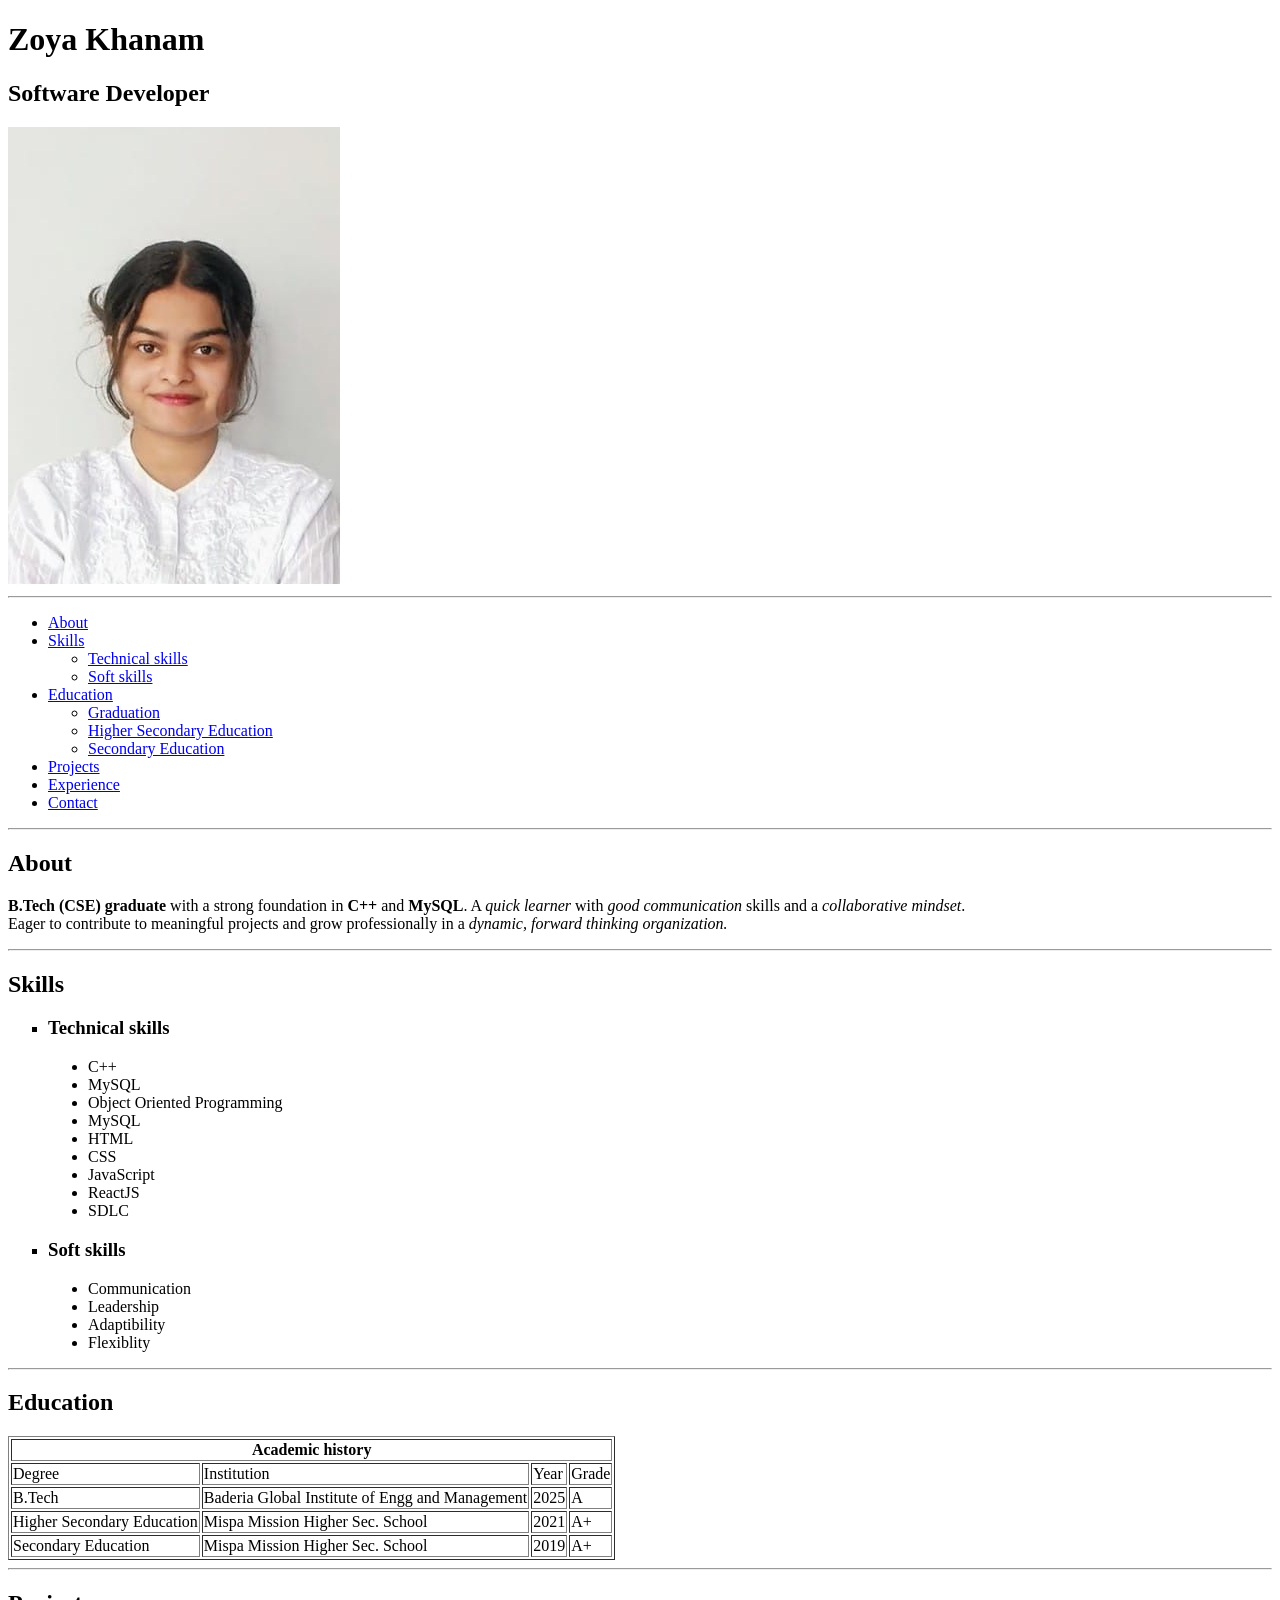
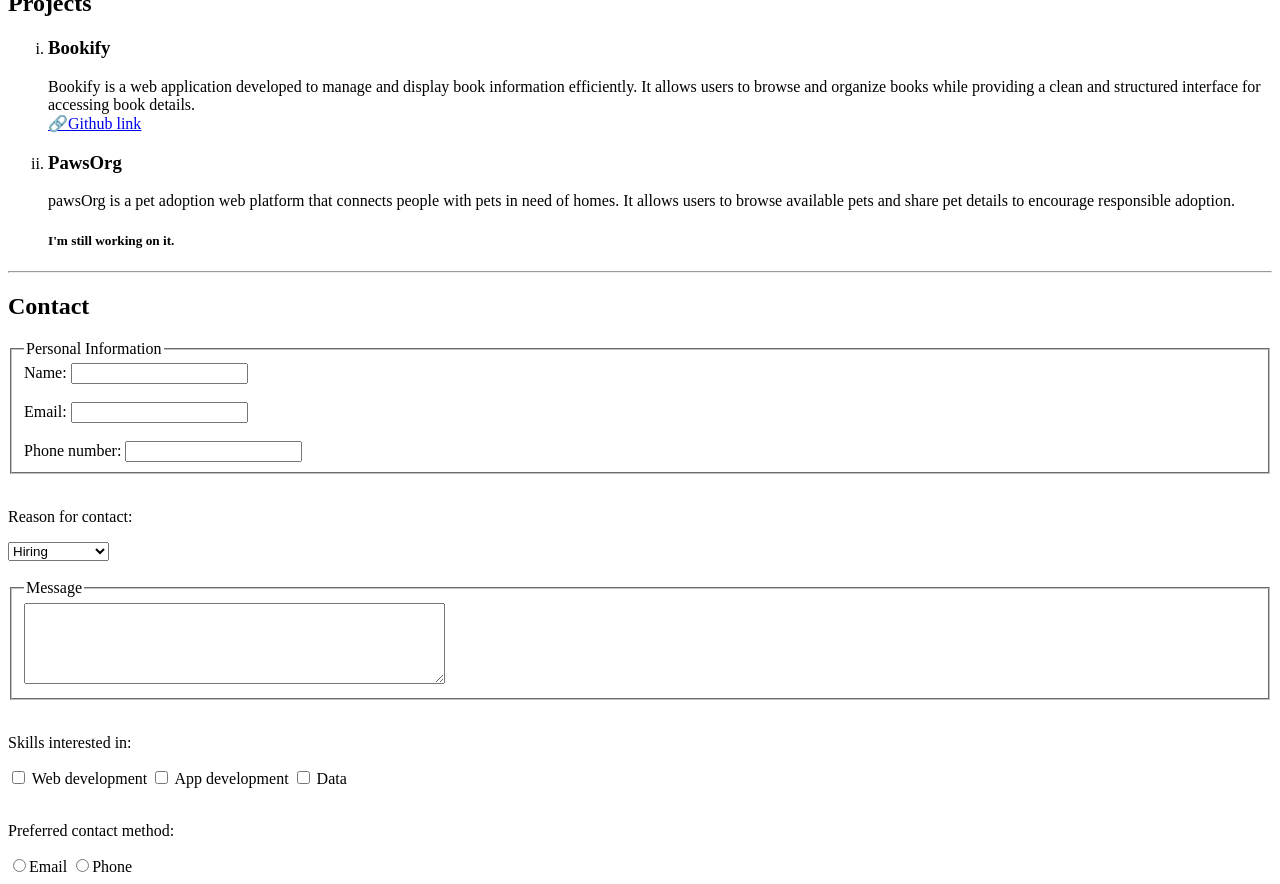
==== index.html @ a4b8ee83 "refactor: replace dl/dd to article in project section" ====
<!doctype html>
<html lang="en">
  <head>
    <meta charset="UTF-8" />
    <meta name="viewport" content="width=device-width, initial-scale=1.0" />
    <title>Portfolio</title>
  </head>
  <body>
    <!-- Header section -->
    <header>
      <h1>Zoya Khanam</h1>
      <h2>Software Developer</h2>
      <img src="ZoyaKhanam_11052003.jpg" alt="candidate-profile-picture" />
    </header>
    <hr />
    <!-- Navigation section -->
    <nav>
      <ul>
        <li><a href="#about">About</a></li>
        <li>
          <a href="#skills">Skills</a>
          <ul>
            <li><a href="#technical-skills">Technical skills</a></li>
            <li><a href="#soft-skills">Soft skills</a></li>
          </ul>
        </li>
        <li>
          <a href="#education">Education</a>
          <ul>
            <li><a href="#graduation">Graduation</a></li>
            <li>
              <a href="#higher-secondary-education"
                >Higher Secondary Education</a
              >
            </li>
            <li><a href="#secondary-education">Secondary Education</a></li>
          </ul>
        </li>
        <li><a href="#projects">Projects</a></li>
        <li><a href="#experience">Experience</a></li>
        <li><a href="#contact">Contact</a></li>
      </ul>
    </nav>

    <hr />
    <!-- About section -->
    <section id="about">
      <h2>About</h2>
      <p>
        <strong>B.Tech (CSE) graduate</strong> with a strong foundation in
        <strong>C++</strong> and <strong>MySQL</strong>. A
        <em>quick learner</em> with <em>good communication</em> skills and a
        <em>collaborative mindset</em>.<br />
        Eager to contribute to meaningful projects and grow professionally in a
        <em>dynamic, forward thinking organization.</em>
      </p>
    </section>
    <hr />
    <!-- skills section -->
    <section id="skills">
      <h2>Skills</h2>
      <ul>
        <li type="square">
          <h3 id="technical-skills">Technical skills</h3>
          <ul>
            <li type="disc">C++</li>
            <li type="disc">MySQL</li>
            <li type="disc">Object Oriented Programming</li>
            <li type="disc">MySQL</li>
            <li type="disc">HTML</li>
            <li type="disc">CSS</li>
            <li type="disc">JavaScript</li>
            <li type="disc">ReactJS</li>
            <li type="disc">SDLC</li>
          </ul>
        </li>
        <li type="square">
          <h3 id="soft-skills">Soft skills</h3>
          <ul>
            <li type="disc">Communication</li>
            <li type="disc">Leadership</li>
            <li type="disc">Adaptibility</li>
            <li type="disc">Flexiblity</li>
          </ul>
        </li>
      </ul>
    </section>
    <hr />
    <!-- Education section -->
     <h2>Education</h2>
    <section id="education">
      <table border="1">
        <th colspan="4">Academic history</th>
        <tr>
          <td>Degree</td>
          <td>Institution</td>
          <td>Year</td>
          <td>Grade</td>
        </tr>
        <tr>
          <td id="graduation">B.Tech</td>
          <td>Baderia Global Institute of Engg and Management</td>
          <td>2025</td>
          <td>A</td>
        </tr>
        <tr>
          <td id="higher-secondary-education">Higher Secondary Education</td>
          <td>Mispa Mission Higher Sec. School</td>
          <td>2021</td>
          <td>A+</td>
        </tr>
        <tr>
          <td id="secondary-education">Secondary Education</td>
          <td>Mispa Mission Higher Sec. School</td>
          <td>2019</td>
          <td>A+</td>
        </tr>
      </table>
    </section>
    <hr />
    <!-- Project section -->
    <section id="project">
      <h2>Projects</h2>
      <ol>
        <li type="i">
          <article>
            <h3>Bookify</h3>
            <p>
              Bookify is a web application developed to manage and display book
              information efficiently. It allows users to browse and organize
              books while providing a clean and structured interface for
              accessing book details.<br />
              <a
                href="https://github.com/naptune-cat/bookify-react-firebase/tree/main/src"
                target="_blank"
                >🔗Github link</a
              >
            </p>
          </article>
        </li>
        <li type="i">
          <article>
            <h3>PawsOrg</h3>
            <p>
              pawsOrg is a pet adoption web platform that connects people with
              pets in need of homes. It allows users to browse available pets
              and share pet details to encourage responsible adoption.<br />
              <h5>I'm still working on it.</h5>
            </p>
          </article>
        </li>
      </ol>
    </section>
    <hr />
    <!-- Contact section -->
    <section id="contact">
      <h2>Contact</h2>
      <form>
        <fieldset>
          <legend>Personal Information</legend>
          <label for="name">Name:</label>
          <input type="text" id="name" />
          <br /><br />
          <label for="email">Email:</label>
          <input type="email" id="email" />
          <br />
          <br />
          <label for="phone">Phone number:</label>
          <input type="tel" id="phone" minlength="10" maxlength="10" />
        </fieldset>
        <br />
        <p>Reason for contact:</p>
        <select id="reason-for-contact">
          <option>Hiring</option>
          <option>Collaboration</option>
          <option>Query</option>
          <option>Project</option>
        </select>
        <br />
        <br />
        <fieldset>
          <legend>Message</legend>
          <textarea id="message" rows="5" cols="50"></textarea>
        </fieldset>
        <br />
        <p>Skills interested in:</p>
        <input type="checkbox" value="Web-development" /> Web development
        <input type="checkbox" value="App-development" /> App development
        <input value="data" type="checkbox" /> Data
        <br />
        <br />
        <p id="prefered-contact-method">Preferred contact method:</p>
        <input name="contact-method" type="radio" />Email
        <input name="contact-method" type="radio" />Phone
      </form>
    </section>
  </body>
</html>
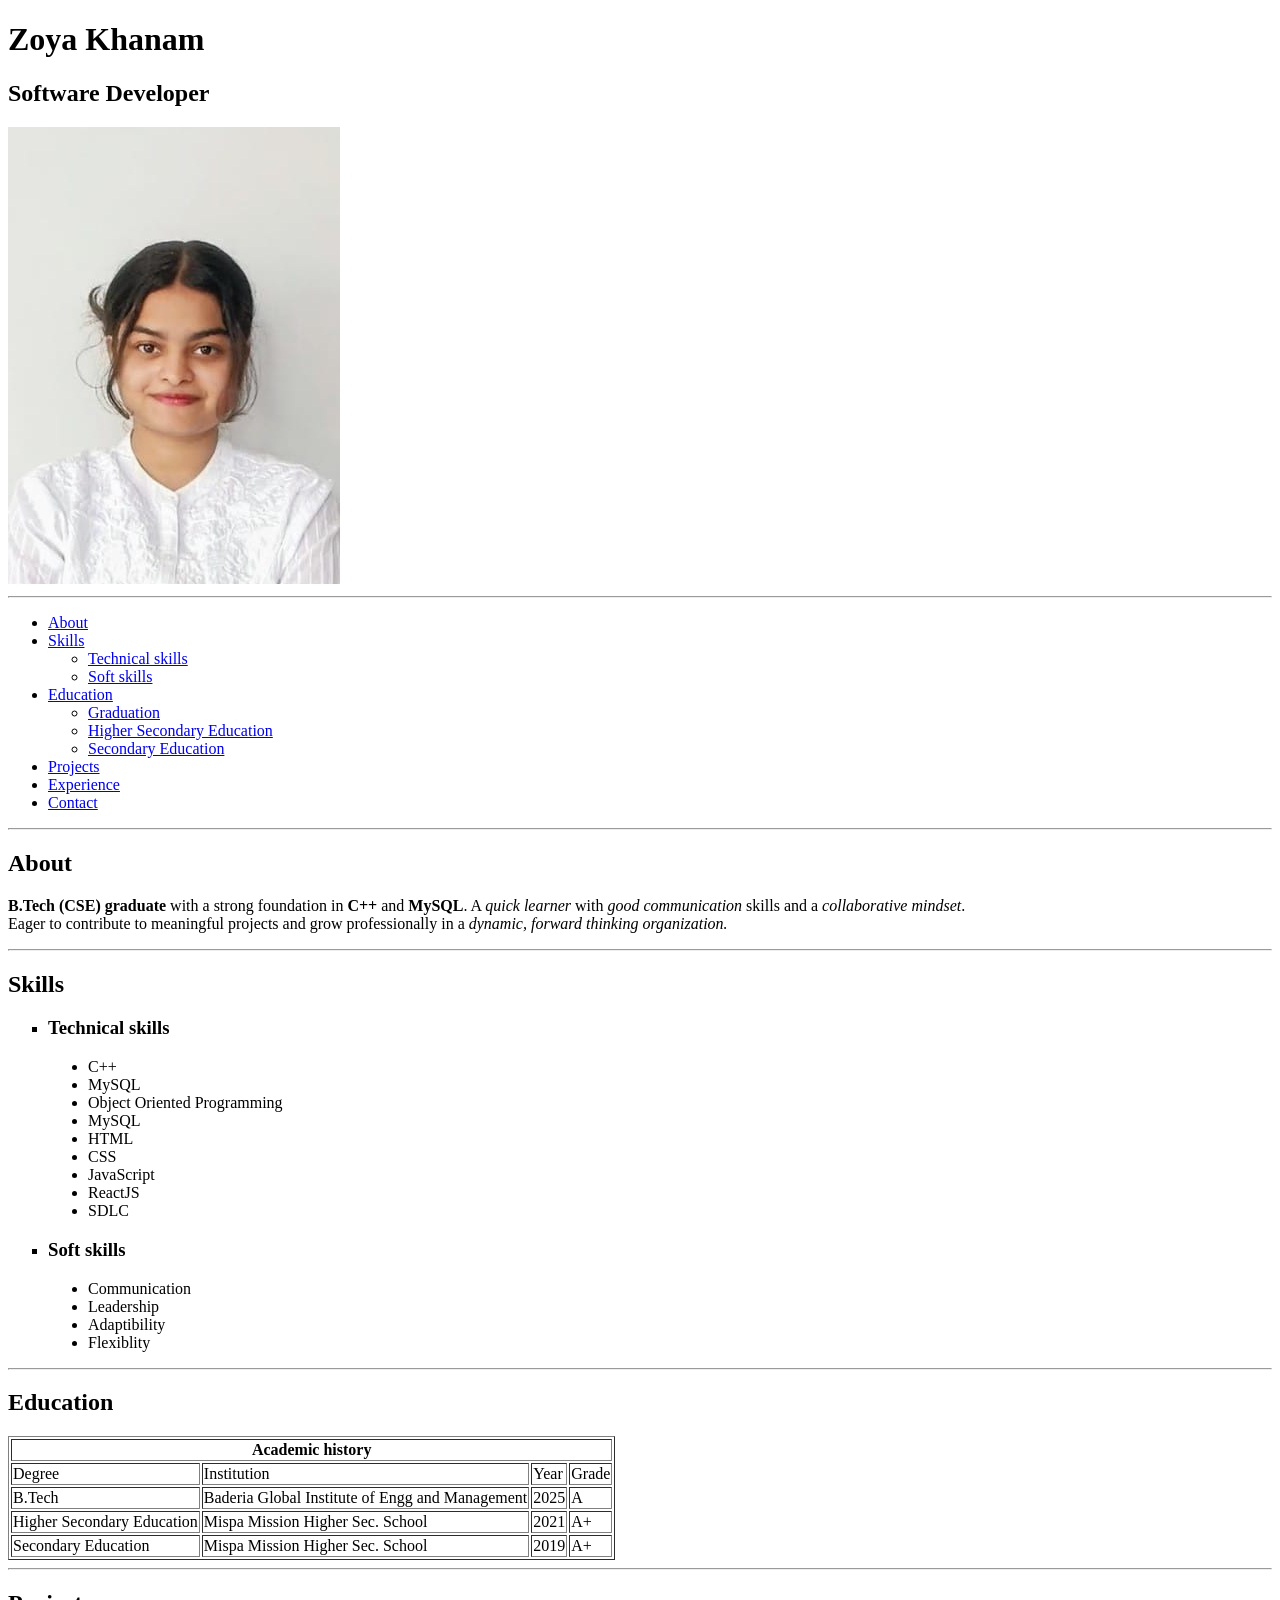
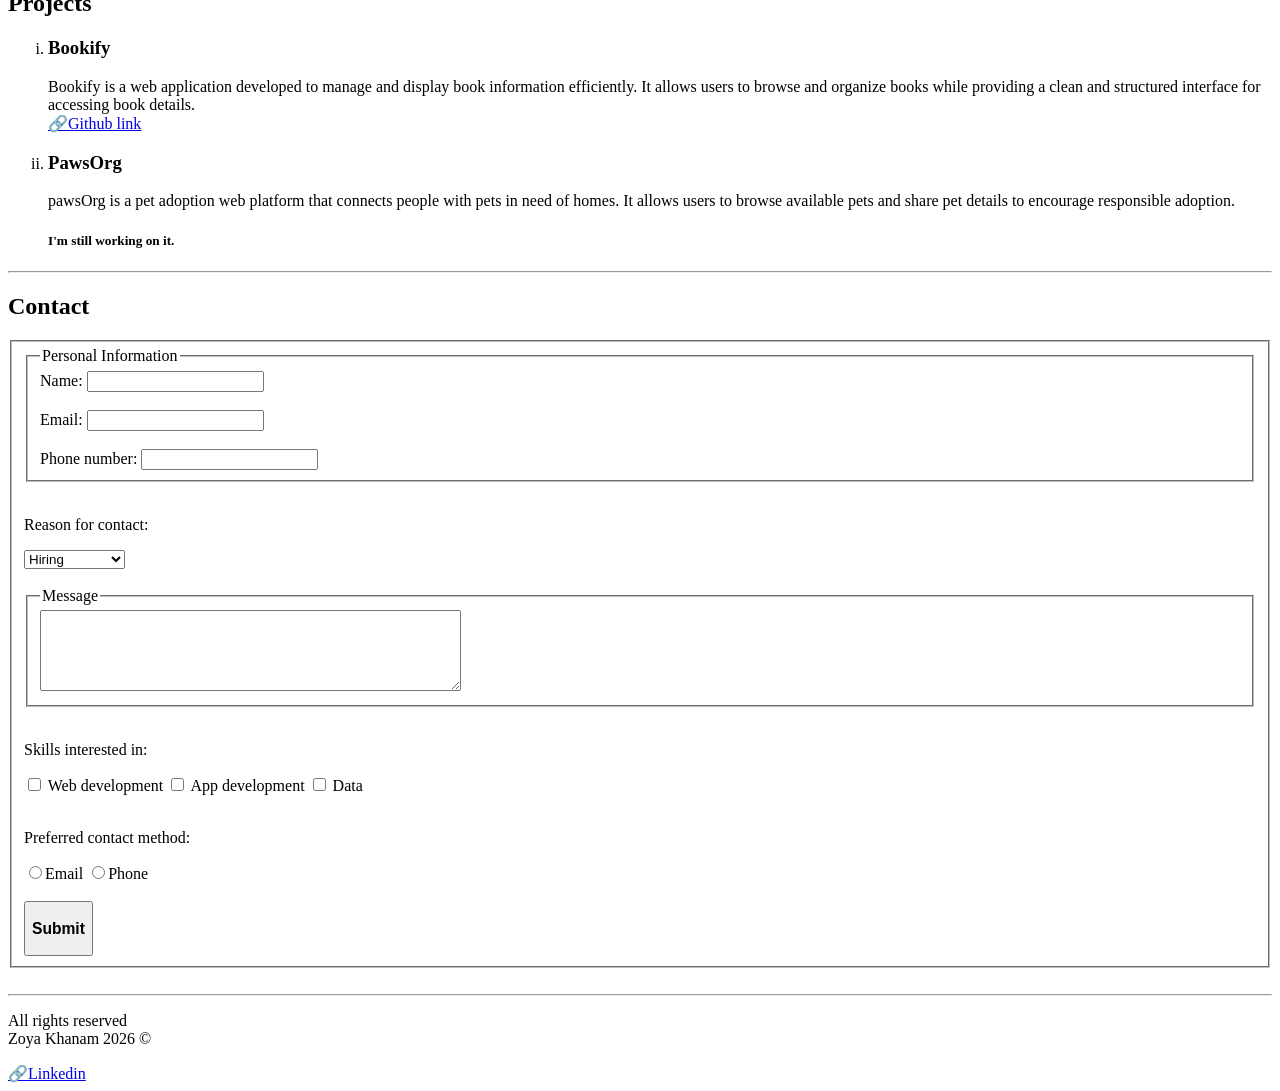
==== commit 28e20e4c: "feat: add footer section" ====
--- a/index.html
+++ b/index.html
@@ -155,7 +155,8 @@
     <!-- Contact section -->
     <section id="contact">
       <h2>Contact</h2>
-      <form>
+      <fieldset>
+        <form>
         <fieldset>
           <legend>Personal Information</legend>
           <label for="name">Name:</label>
@@ -192,7 +193,17 @@
         <p id="prefered-contact-method">Preferred contact method:</p>
         <input name="contact-method" type="radio" />Email
         <input name="contact-method" type="radio" />Phone
+        <br/><br/>
+        <button><h3>Submit</h3></button>
       </form>
-    </section>
+      </fieldset>
+    </section>
+    <br/>
+    <hr/>
+    <!-- Footer section -->
+    <footer>
+      <p>All rights reserved <br/> Zoya Khanam 2026 ©</p>
+      <a href="https://www.linkedin.com/in/zoya-khanam-b947a2229/">🔗Linkedin</a>
+    </footer>
   </body>
 </html>
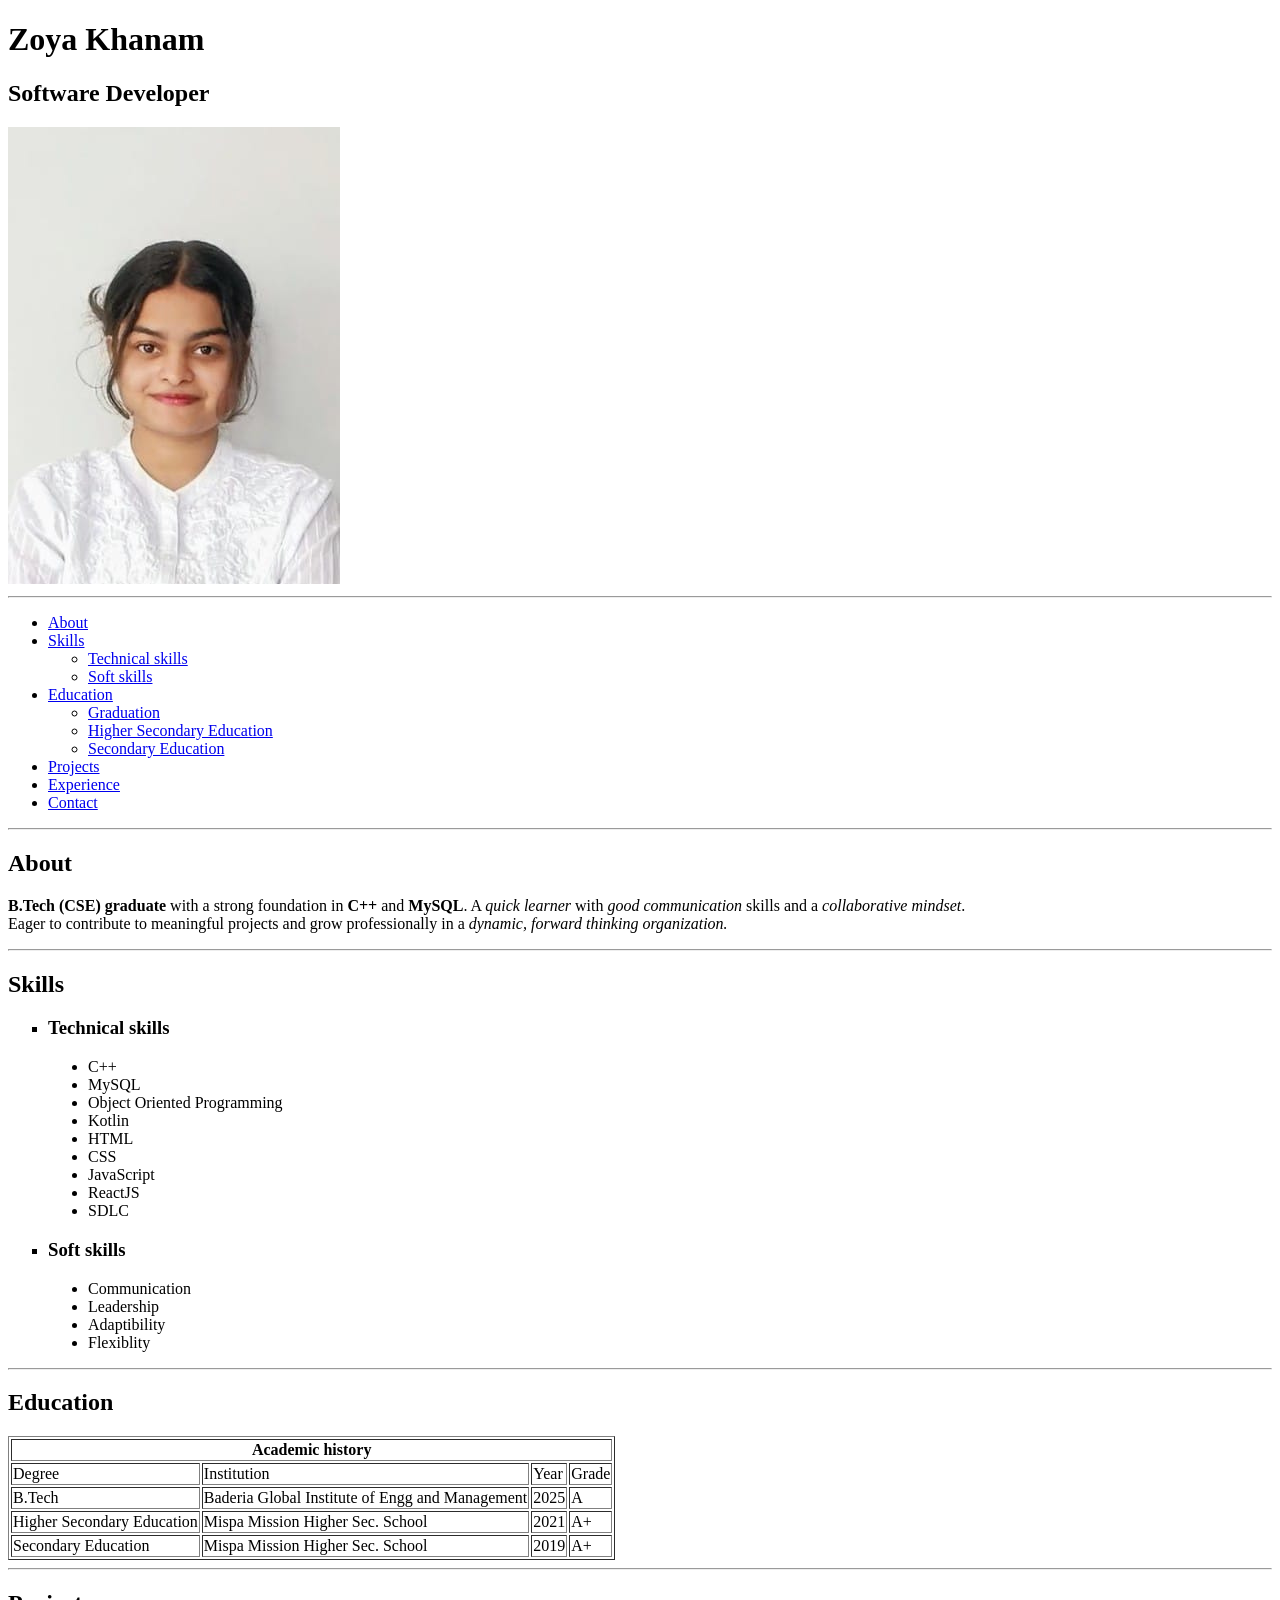
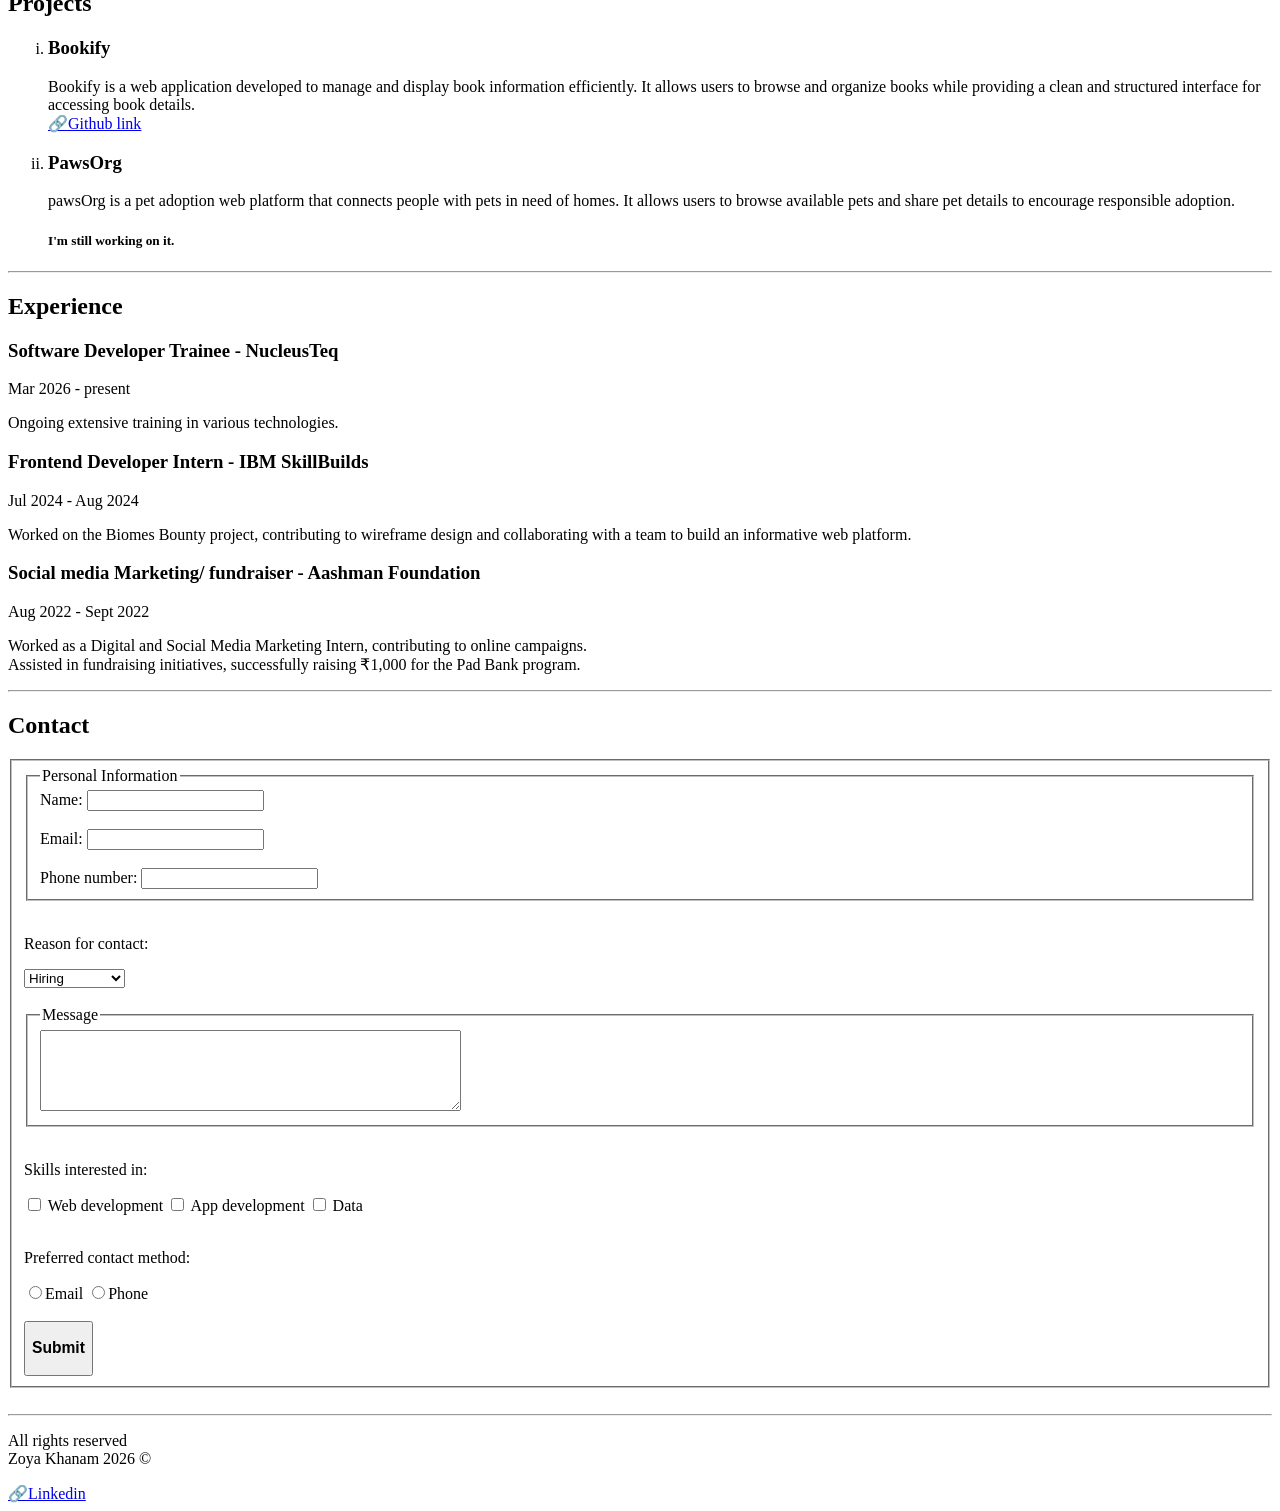
==== commit 4582e3a4: "feat: add Experience section" ====
--- a/index.html
+++ b/index.html
@@ -66,7 +66,7 @@
             <li type="disc">C++</li>
             <li type="disc">MySQL</li>
             <li type="disc">Object Oriented Programming</li>
-            <li type="disc">MySQL</li>
+            <li type="disc">Kotlin</li>
             <li type="disc">HTML</li>
             <li type="disc">CSS</li>
             <li type="disc">JavaScript</li>
@@ -123,7 +123,7 @@
       <h2>Projects</h2>
       <ol>
         <li type="i">
-          <article>
+          <article id="projects">
             <h3>Bookify</h3>
             <p>
               Bookify is a web application developed to manage and display book
@@ -152,6 +152,27 @@
       </ol>
     </section>
     <hr />
+    <!-- Expeience Section -->
+    <section id="experience">
+      <h2>Experience</h2>
+      <article>
+        <h3>Software Developer Trainee - NucleusTeq</h3>
+        <p>Mar 2026 - present</p>
+        <p>Ongoing extensive training in various technologies.</p>
+      </article>
+      <article>
+        <h3>Frontend Developer Intern - IBM SkillBuilds</h3>
+        <p>Jul 2024 - Aug 2024</p>
+        <p>Worked on the Biomes Bounty project, contributing to wireframe design
+      and collaborating with a team to build an informative web platform.</p>
+      </article>
+      <article>
+        <h3>Social media Marketing/ fundraiser - Aashman Foundation</h3>
+        <p>Aug 2022 - Sept 2022</p>
+        <p>Worked as a Digital and Social Media Marketing Intern, contributing to online campaigns.<br/>Assisted in fundraising initiatives, successfully raising ₹1,000 for the Pad Bank program.</p>
+      </article>
+    </section>
+    <hr/>
     <!-- Contact section -->
     <section id="contact">
       <h2>Contact</h2>
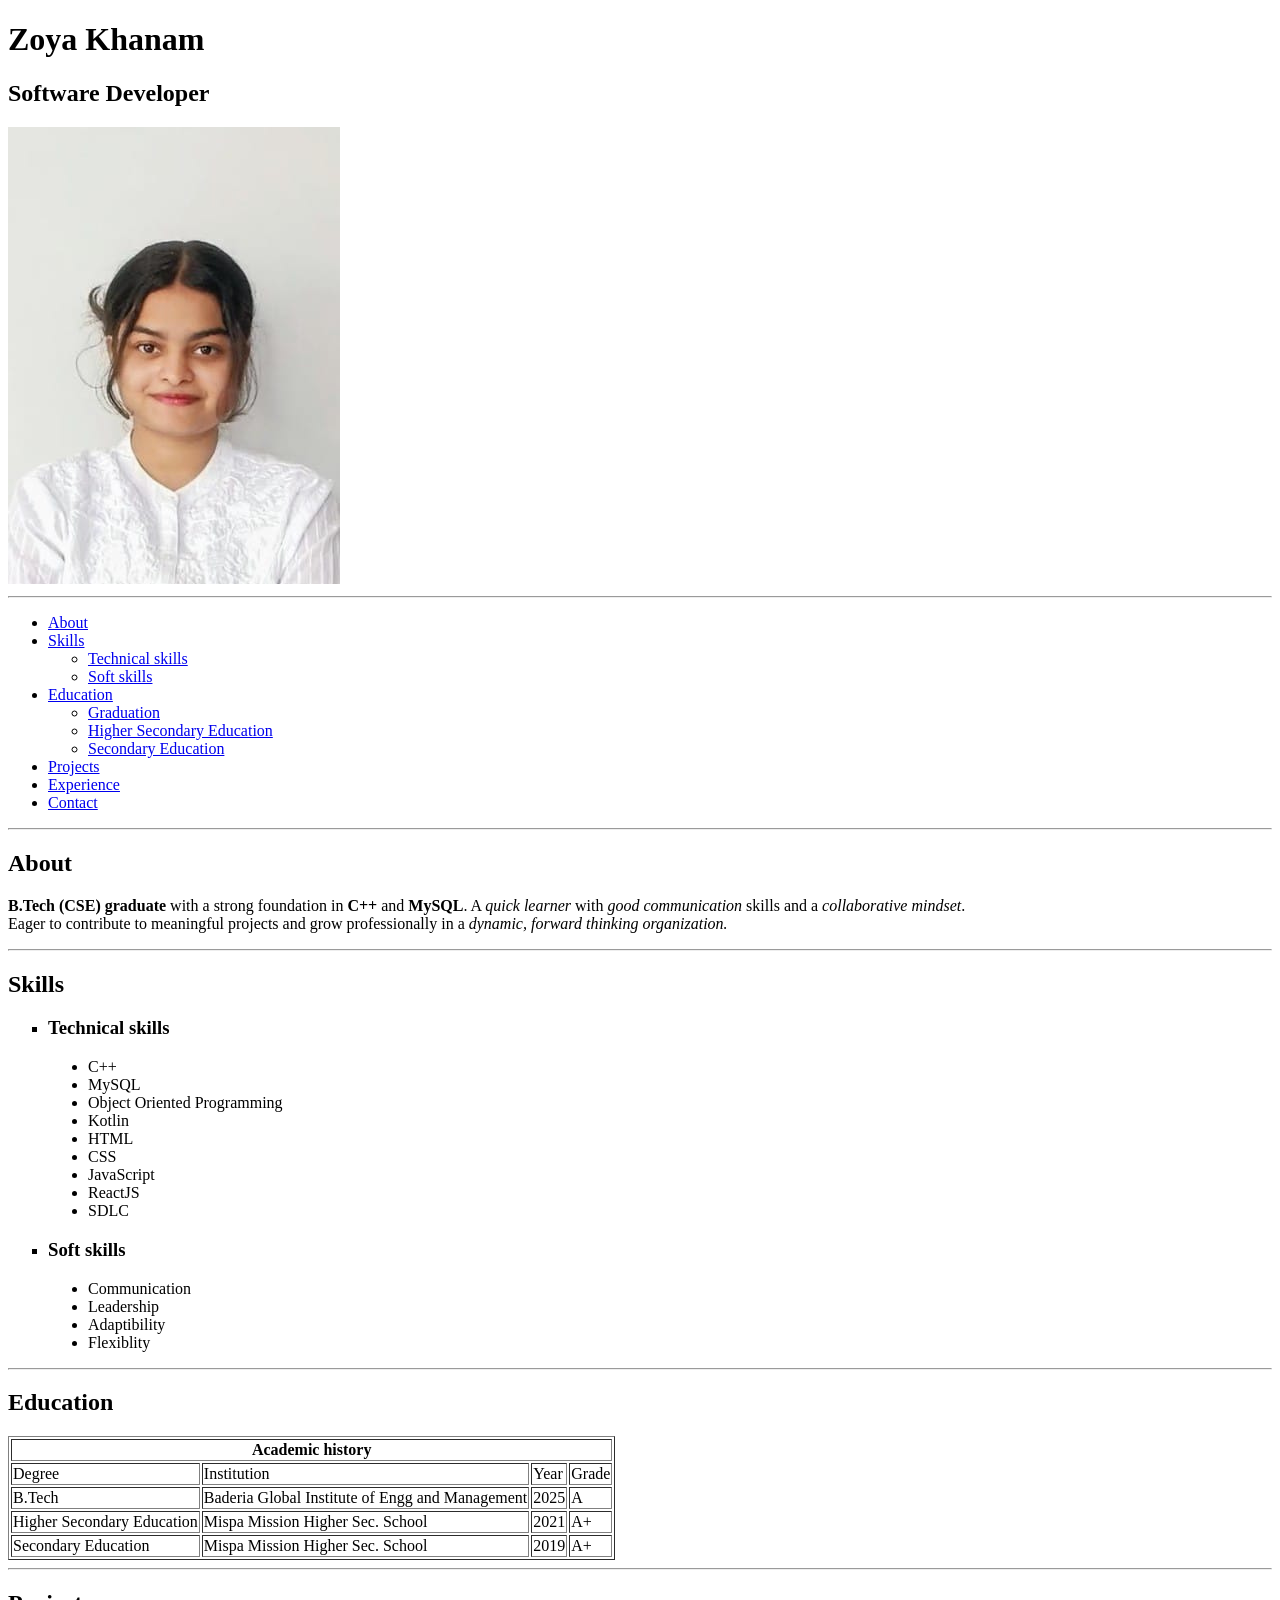
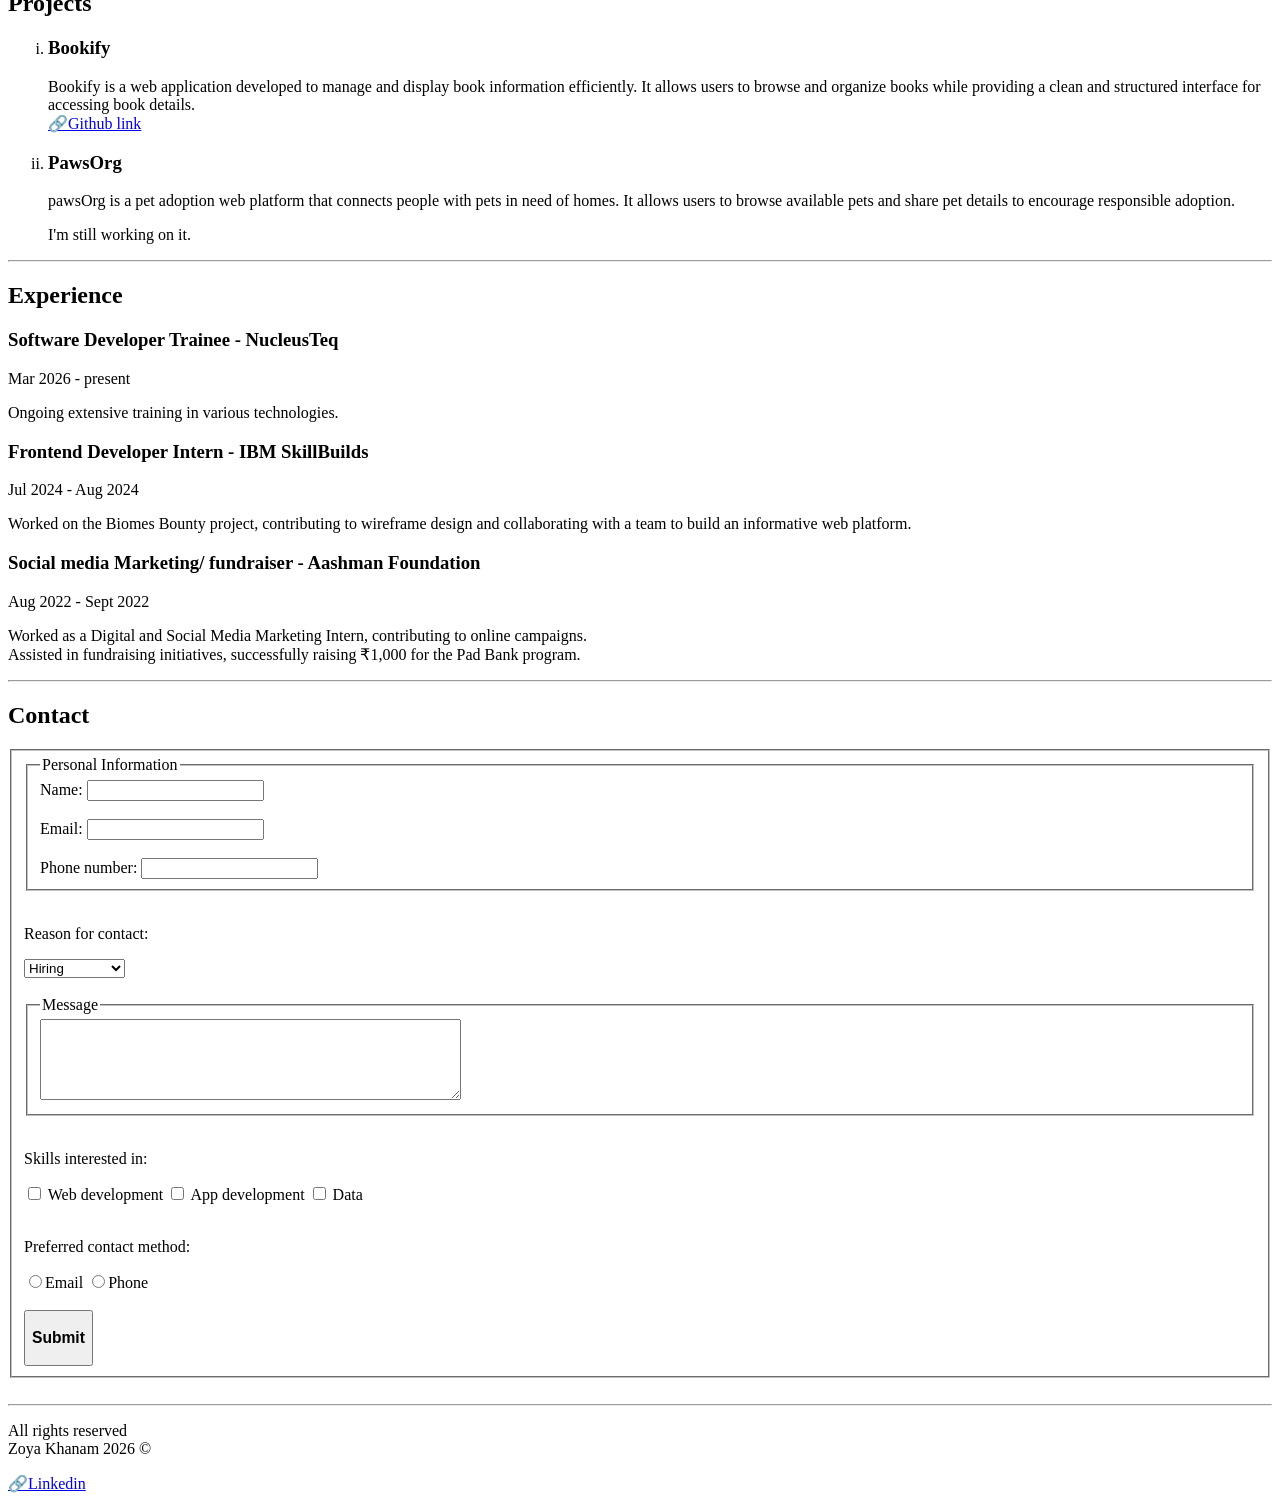
==== commit c4eb5cc5: "refactor: positioned h5 tag outside the p tag in project section" ====
--- a/index.html
+++ b/index.html
@@ -87,8 +87,9 @@
     </section>
     <hr />
     <!-- Education section -->
-     <h2>Education</h2>
+     
     <section id="education">
+      <h2>Education</h2>
       <table border="1">
         <th colspan="4">Academic history</th>
         <tr>
@@ -145,8 +146,8 @@
               pawsOrg is a pet adoption web platform that connects people with
               pets in need of homes. It allows users to browse available pets
               and share pet details to encourage responsible adoption.<br />
-              <h5>I'm still working on it.</h5>
-            </p>
+            </p
+            h5>I'm still working on it.</h5>
           </article>
         </li>
       </ol>
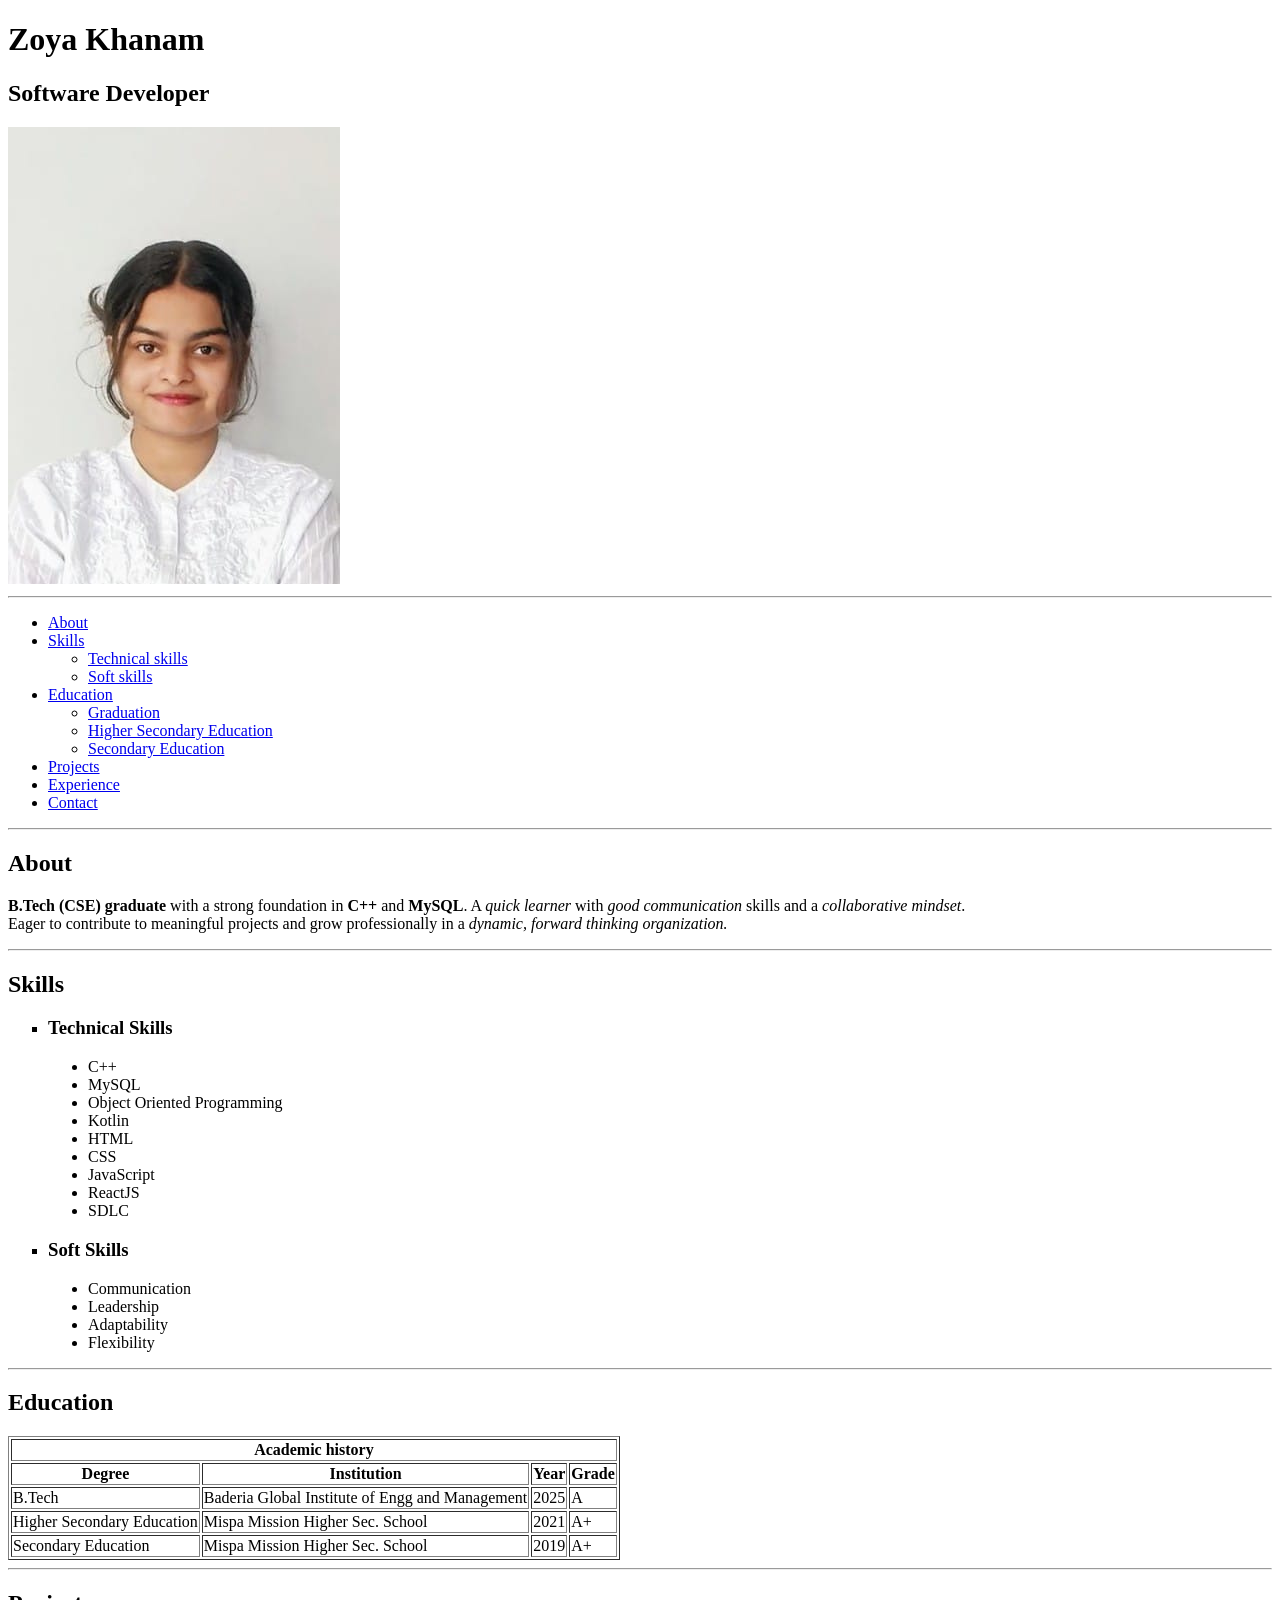
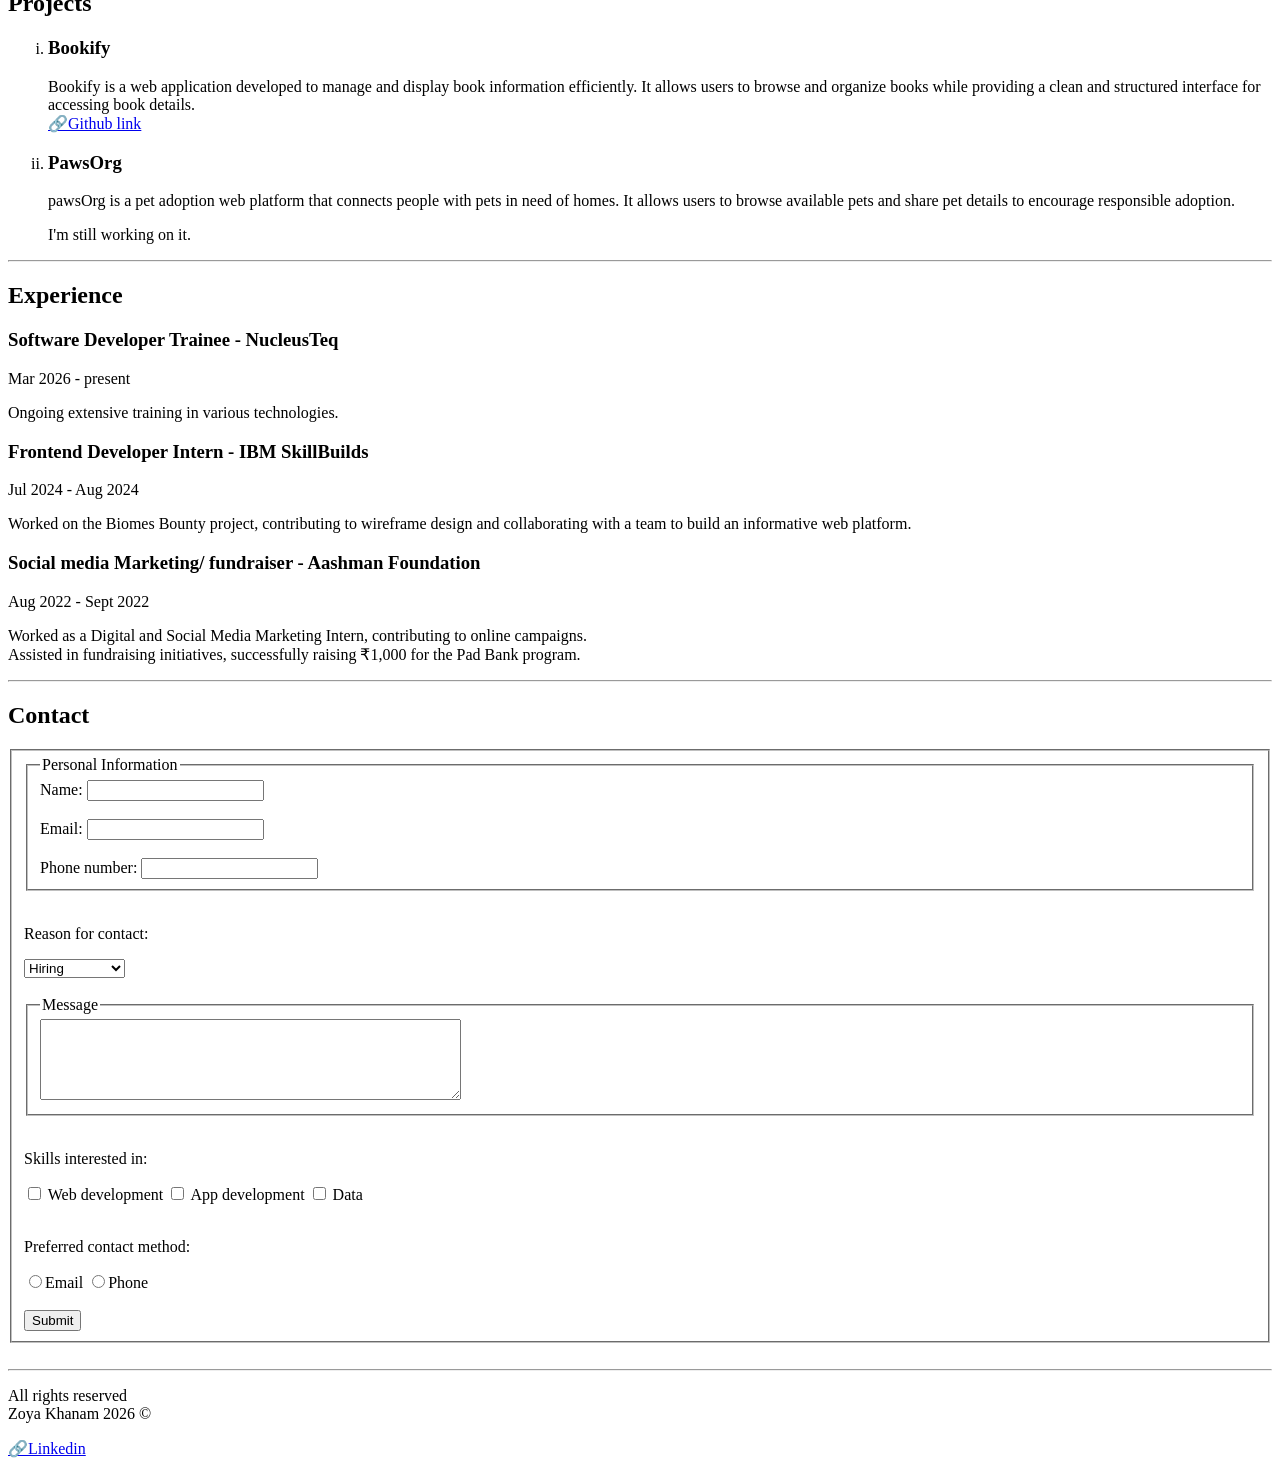
==== commit 000eae66: "refactor: fix HTML structure, spelling mistakes" ====
--- a/index.html
+++ b/index.html
@@ -10,7 +10,7 @@
     <header>
       <h1>Zoya Khanam</h1>
       <h2>Software Developer</h2>
-      <img src="ZoyaKhanam_11052003.jpg" alt="candidate-profile-picture" />
+      <img src="ZoyaKhanam_11052003.jpg" alt="Zoya Khanam profile picture" />
     </header>
     <hr />
     <!-- Navigation section -->
@@ -61,7 +61,7 @@
       <h2>Skills</h2>
       <ul>
         <li type="square">
-          <h3 id="technical-skills">Technical skills</h3>
+          <h3 id="technical-skills">Technical Skills</h3>
           <ul>
             <li type="disc">C++</li>
             <li type="disc">MySQL</li>
@@ -75,12 +75,12 @@
           </ul>
         </li>
         <li type="square">
-          <h3 id="soft-skills">Soft skills</h3>
+          <h3 id="soft-skills">Soft Skills</h3>
           <ul>
             <li type="disc">Communication</li>
             <li type="disc">Leadership</li>
-            <li type="disc">Adaptibility</li>
-            <li type="disc">Flexiblity</li>
+            <li type="disc">Adaptability</li>
+            <li type="disc">Flexibility</li>
           </ul>
         </li>
       </ul>
@@ -91,12 +91,15 @@
     <section id="education">
       <h2>Education</h2>
       <table border="1">
-        <th colspan="4">Academic history</th>
-        <tr>
-          <td>Degree</td>
-          <td>Institution</td>
-          <td>Year</td>
-          <td>Grade</td>
+        <tr>
+          <th colspan="4">Academic history</th>
+        </tr>
+        
+        <tr>
+          <th>Degree</th>
+          <th>Institution</th>
+          <th>Year</th>
+          <th>Grade</th>
         </tr>
         <tr>
           <td id="graduation">B.Tech</td>
@@ -216,7 +219,7 @@
         <input name="contact-method" type="radio" />Email
         <input name="contact-method" type="radio" />Phone
         <br/><br/>
-        <button><h3>Submit</h3></button>
+        <button>Submit</button>
       </form>
       </fieldset>
     </section>
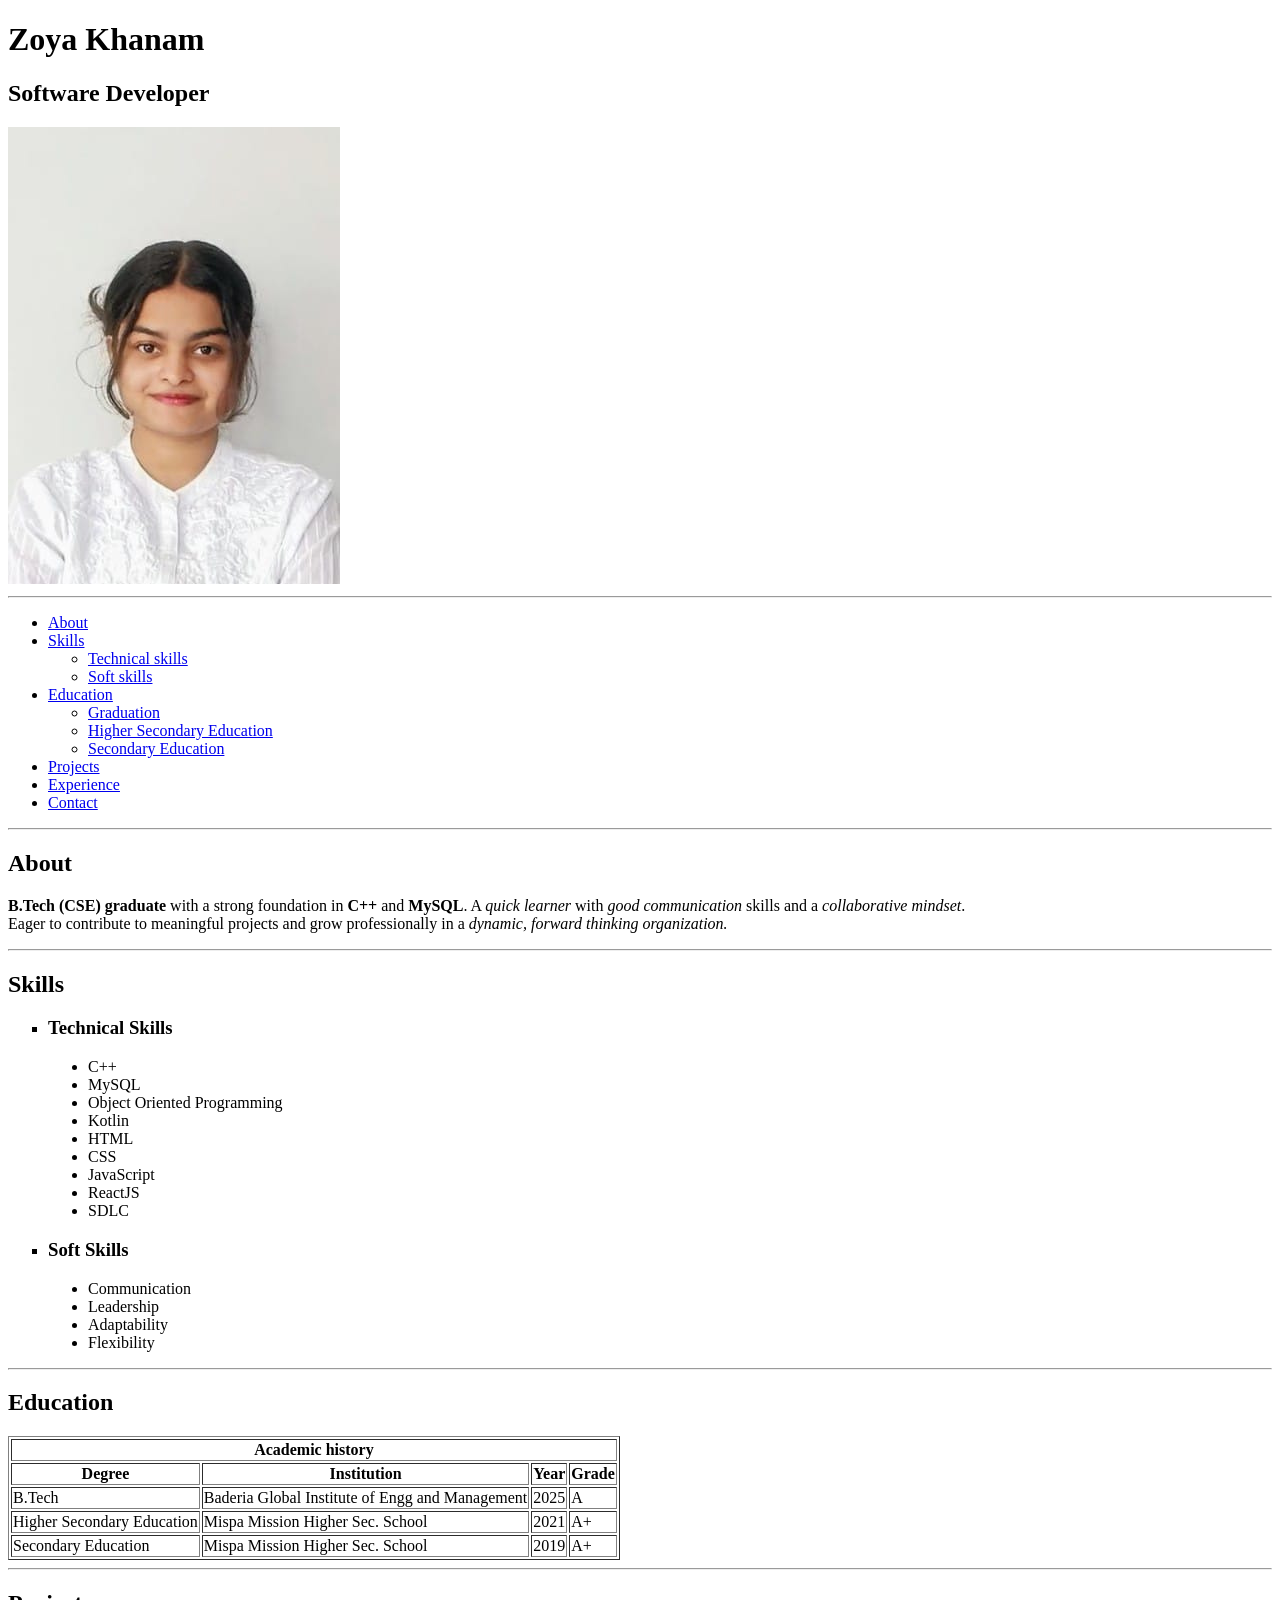
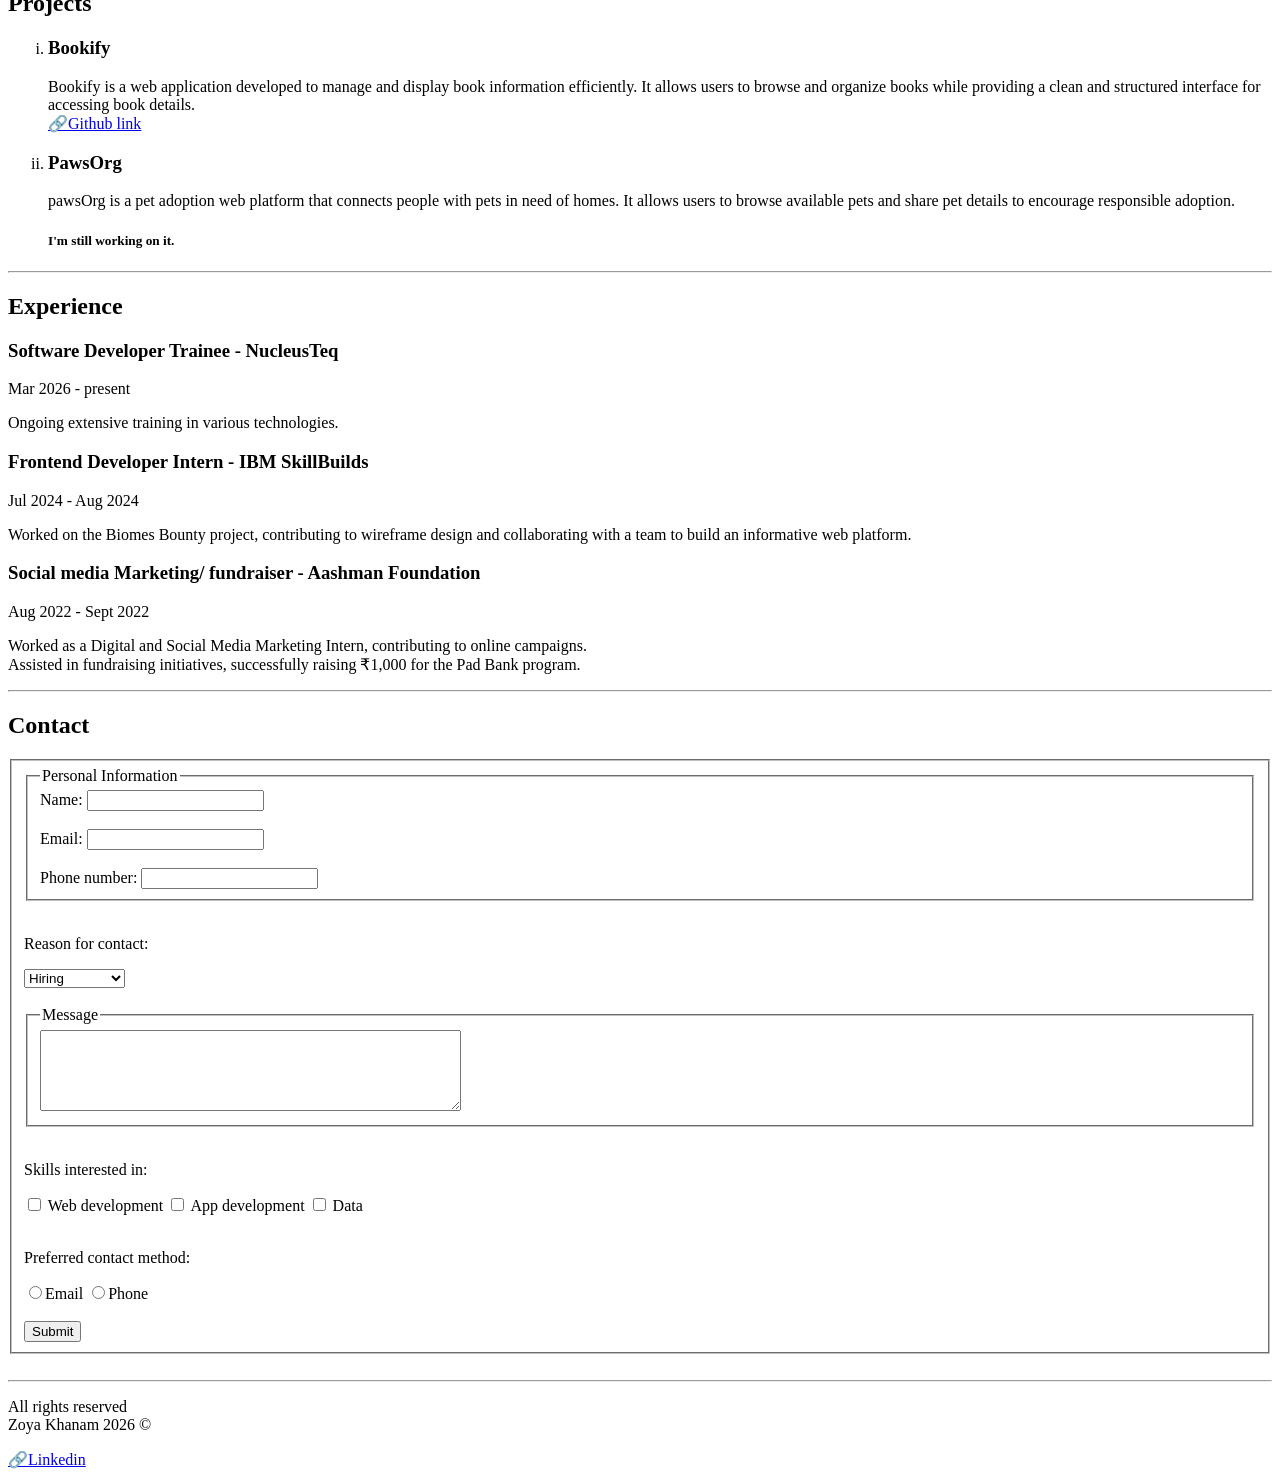
==== commit e02d5e01: "refactor: fix spelling mistakes" ====
--- a/index.html
+++ b/index.html
@@ -87,14 +87,14 @@
     </section>
     <hr />
     <!-- Education section -->
-     
+
     <section id="education">
       <h2>Education</h2>
       <table border="1">
         <tr>
           <th colspan="4">Academic history</th>
         </tr>
-        
+
         <tr>
           <th>Degree</th>
           <th>Institution</th>
@@ -123,11 +123,11 @@
     </section>
     <hr />
     <!-- Project section -->
-    <section id="project">
+    <section id="projects">
       <h2>Projects</h2>
       <ol>
         <li type="i">
-          <article id="projects">
+          <article>
             <h3>Bookify</h3>
             <p>
               Bookify is a web application developed to manage and display book
@@ -149,8 +149,8 @@
               pawsOrg is a pet adoption web platform that connects people with
               pets in need of homes. It allows users to browse available pets
               and share pet details to encourage responsible adoption.<br />
-            </p
-            h5>I'm still working on it.</h5>
+            </p>
+            <h5>I'm still working on it.</h5>
           </article>
         </li>
       </ol>
@@ -167,68 +167,84 @@
       <article>
         <h3>Frontend Developer Intern - IBM SkillBuilds</h3>
         <p>Jul 2024 - Aug 2024</p>
-        <p>Worked on the Biomes Bounty project, contributing to wireframe design
-      and collaborating with a team to build an informative web platform.</p>
+        <p>
+          Worked on the Biomes Bounty project, contributing to wireframe design
+          and collaborating with a team to build an informative web platform.
+        </p>
       </article>
       <article>
         <h3>Social media Marketing/ fundraiser - Aashman Foundation</h3>
         <p>Aug 2022 - Sept 2022</p>
-        <p>Worked as a Digital and Social Media Marketing Intern, contributing to online campaigns.<br/>Assisted in fundraising initiatives, successfully raising ₹1,000 for the Pad Bank program.</p>
+        <p>
+          Worked as a Digital and Social Media Marketing Intern, contributing to
+          online campaigns.<br />Assisted in fundraising initiatives,
+          successfully raising ₹1,000 for the Pad Bank program.
+        </p>
       </article>
     </section>
-    <hr/>
+    <hr />
     <!-- Contact section -->
     <section id="contact">
       <h2>Contact</h2>
       <fieldset>
         <form>
-        <fieldset>
-          <legend>Personal Information</legend>
-          <label for="name">Name:</label>
-          <input type="text" id="name" />
-          <br /><br />
-          <label for="email">Email:</label>
-          <input type="email" id="email" />
-          <br />
-          <br />
-          <label for="phone">Phone number:</label>
-          <input type="tel" id="phone" minlength="10" maxlength="10" />
-        </fieldset>
-        <br />
-        <p>Reason for contact:</p>
-        <select id="reason-for-contact">
-          <option>Hiring</option>
-          <option>Collaboration</option>
-          <option>Query</option>
-          <option>Project</option>
-        </select>
-        <br />
-        <br />
-        <fieldset>
-          <legend>Message</legend>
-          <textarea id="message" rows="5" cols="50"></textarea>
-        </fieldset>
-        <br />
-        <p>Skills interested in:</p>
-        <input type="checkbox" value="Web-development" /> Web development
-        <input type="checkbox" value="App-development" /> App development
-        <input value="data" type="checkbox" /> Data
-        <br />
-        <br />
-        <p id="prefered-contact-method">Preferred contact method:</p>
-        <input name="contact-method" type="radio" />Email
-        <input name="contact-method" type="radio" />Phone
-        <br/><br/>
-        <button>Submit</button>
-      </form>
+          <fieldset>
+            <legend>Personal Information</legend>
+            <label for="name">Name:</label>
+            <input required type="text" id="name" />
+            <br /><br />
+            <label for="email">Email:</label>
+            <input type="email" required id="email" />
+            <br />
+            <br />
+            <label for="phone">Phone number:</label>
+            <input
+              type="tel"
+              id="phone"
+              minlength="10"
+              maxlength="10"
+              required
+            />
+          </fieldset>
+          <br />
+          <p>Reason for contact:</p>
+          <select id="reason-for-contact">
+            <option>Hiring</option>
+            <option>Collaboration</option>
+            <option>Query</option>
+            <option>Project</option>
+          </select>
+          <br />
+          <br />
+          <fieldset>
+            <legend>Message</legend>
+            <textarea id="message" rows="5" cols="50"></textarea>
+          </fieldset>
+          <br />
+          <p>Skills interested in:</p>
+          <input type="checkbox" value="Web-development" /> Web development
+          <input type="checkbox" value="App-development" /> App development
+          <input value="data" type="checkbox" /> Data
+          <br />
+          <br />
+          <p id="preferred-contact-method">Preferred contact method:</p>
+          <input name="contact-method" type="radio" />Email
+          <input name="contact-method" type="radio" />Phone <br /><br />
+          <button>Submit</button>
+        </form>
       </fieldset>
     </section>
-    <br/>
-    <hr/>
+    <br />
+    <hr />
     <!-- Footer section -->
     <footer>
-      <p>All rights reserved <br/> Zoya Khanam 2026 ©</p>
-      <a href="https://www.linkedin.com/in/zoya-khanam-b947a2229/">🔗Linkedin</a>
+      <p>
+        All rights reserved <br />
+        Zoya Khanam 2026 ©
+      </p>
+      <a href="https://www.linkedin.com/in/zoya-khanam-b947a2229/"
+        >🔗Linkedin</a
+      >
     </footer>
   </body>
 </html>
